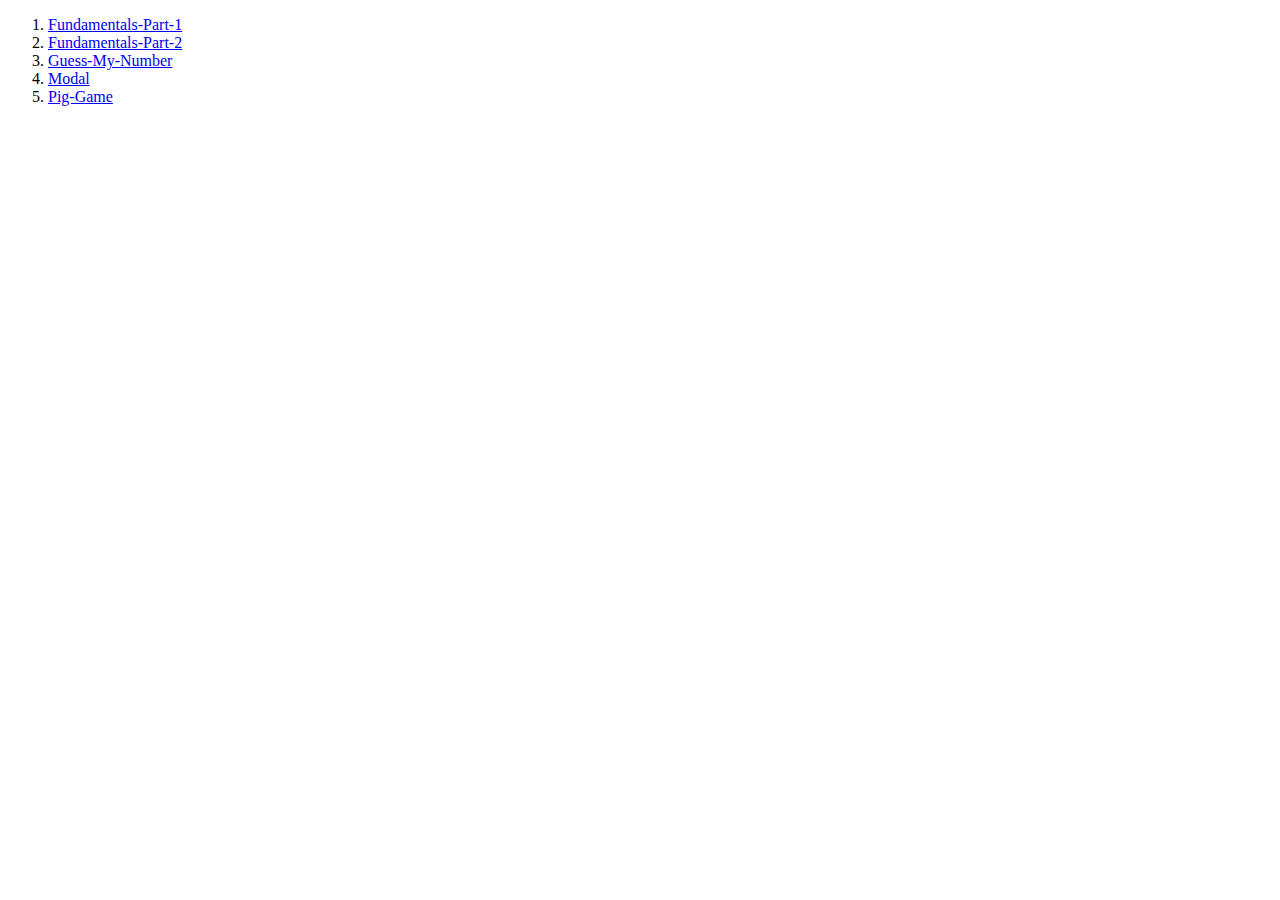
==== index.html @ b0c45217 "first-commit" ====
<!DOCTYPE html>
<html lang="en">
<head>
    <meta charset="UTF-8">
    <meta http-equiv="X-UA-Compatible" content="IE=edge">
    <meta name="viewport" content="width=device-width, initial-scale=1.0">
    <title>Udemy Course</title>
</head>
<body>
    <ol>
        <li>
            <a href="./01-Fundamentals-Part-1/starter/index.html">Fundamentals-Part-1</a>
        </li>
        <li><a href="./02-Fundamentals-Part-2/starter/index.html">Fundamentals-Part-2</a></li>
        <li><a href="./05-Guess-My-Number/starter/index.html">Guess-My-Number</a></li>
        <li><a href="./06-Modal/starter/index.html">Modal</a></li>
        <li><a href="./07-Pig-Game/starter/index.html">Pig-Game</a></li>
    </ol>
</body>
</html>
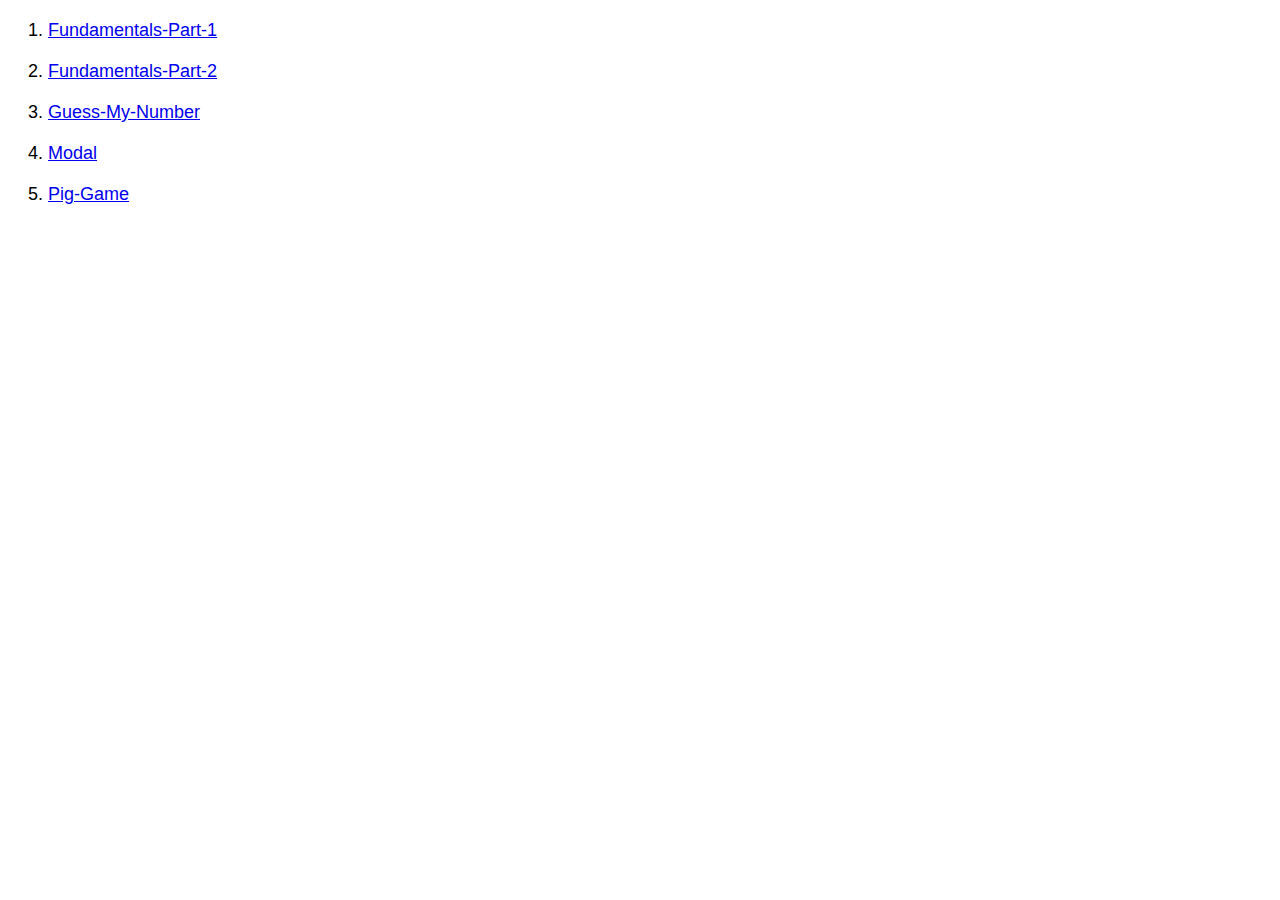
==== commit 2e12b0b9: "Changes in index.html page" ====
--- a/index.html
+++ b/index.html
@@ -5,6 +5,17 @@
     <meta http-equiv="X-UA-Compatible" content="IE=edge">
     <meta name="viewport" content="width=device-width, initial-scale=1.0">
     <title>Udemy Course</title>
+    <style>
+        body{
+            font-family: Arial, Helvetica, sans-serif;
+        }
+        ol{
+            font-size: 18px;
+        }
+        ol li{
+            margin-top: 20px;
+        }
+    </style>
 </head>
 <body>
     <ol>
